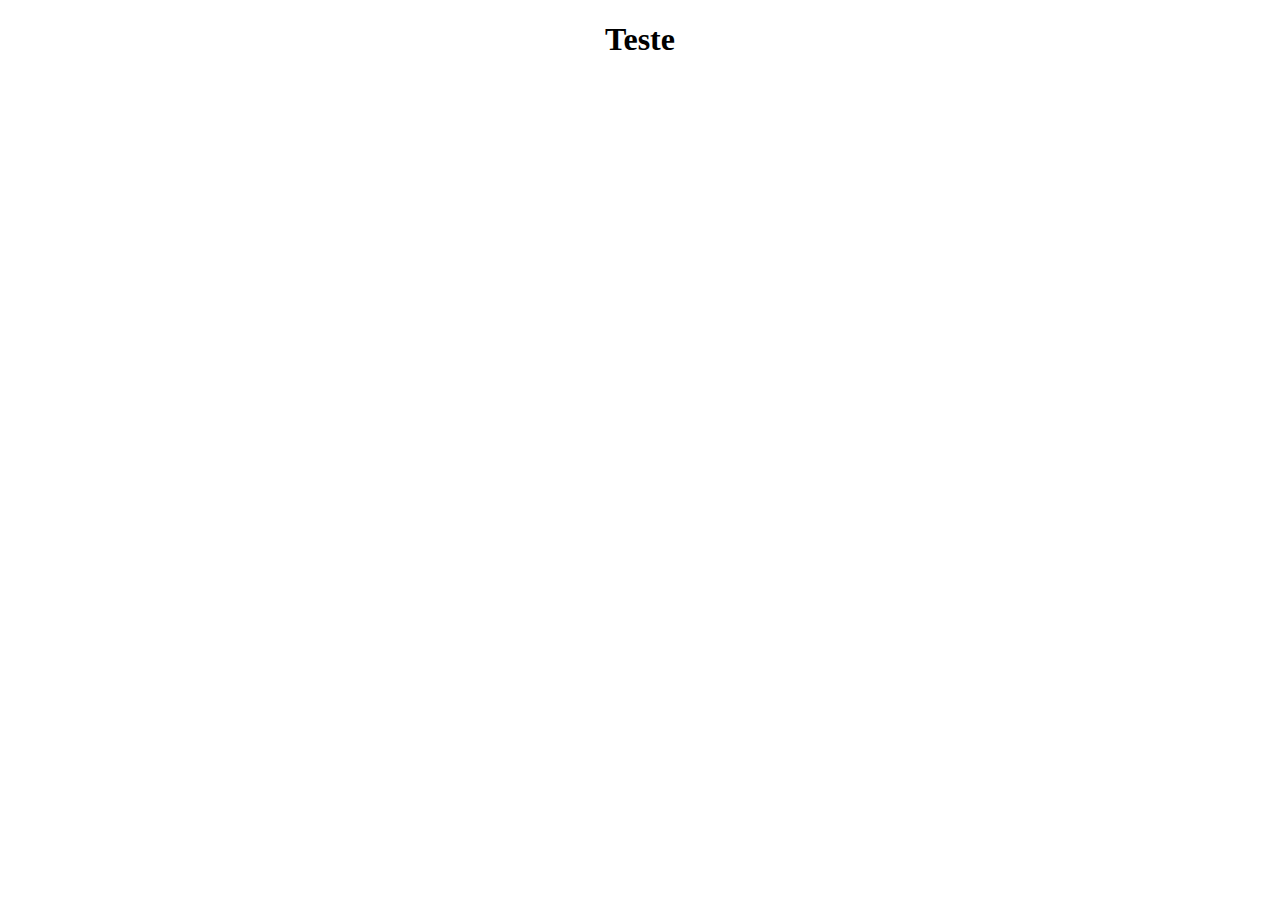
==== Site/index.html @ 14b40b1c "informações iniciais" ====
<!DOCTYPE html>
<html lang="pt-BR">
<head>
    <meta charset="UTF-8">
    <meta name="viewport" content="width=device-width, initial-scale=1.0">
    <title>DEE</title>
    <link rel="stylesheet" href="style.css">
</head>
<body>
    <h1>Teste</h1>
</body>
</html>
---- Site/style.css ----
h1{
    text-align: center;
}
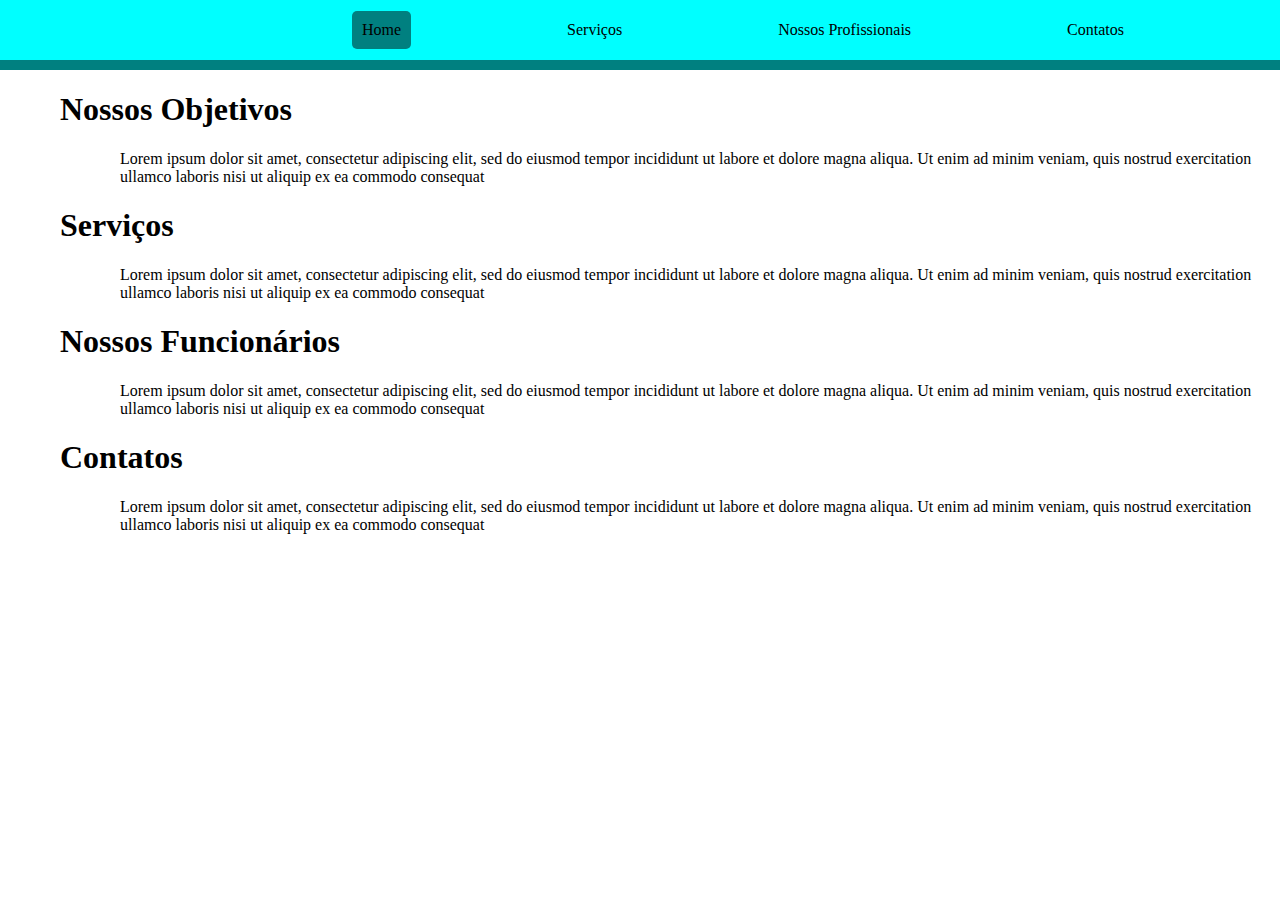
==== commit 3d905f58: "deixei igual os wireframes" ====
--- a/Site/index.html
+++ b/Site/index.html
@@ -7,6 +7,35 @@
     <link rel="stylesheet" href="style.css">
 </head>
 <body>
-    <h1>Teste</h1>
+    <nav>
+        <div class="links">
+            <ul>
+                <li><img src="" alt=""></li>
+                <li class="actualPage"><a href="index.html">Home</a></li>
+                <li><a href="">Serviços</a></li>
+                <li><a href="">Nossos Profissionais</a></li>
+                <li><a href="contatos.html">Contatos</a></li>
+            </ul>
+        </div>
+    </nav>
+    <div class="bar"></div>
+    <div class="homeSection">
+        <section class="nossosObjetivos">
+            <h1>Nossos Objetivos</h1>
+            <p class="homeContent">Lorem ipsum dolor sit amet, consectetur adipiscing elit, sed do eiusmod tempor incididunt ut labore et dolore magna aliqua. Ut enim ad minim veniam, quis nostrud exercitation ullamco laboris nisi ut aliquip ex ea commodo consequat</p>
+        </section>
+        <section class="servicos">
+            <h1>Serviços</h1>
+            <p class="homeContent">Lorem ipsum dolor sit amet, consectetur adipiscing elit, sed do eiusmod tempor incididunt ut labore et dolore magna aliqua. Ut enim ad minim veniam, quis nostrud exercitation ullamco laboris nisi ut aliquip ex ea commodo consequat</p>
+        </section>
+        <section class="nossosFuncionarios">
+            <h1>Nossos Funcionários</h1>
+            <p class="homeContent">Lorem ipsum dolor sit amet, consectetur adipiscing elit, sed do eiusmod tempor incididunt ut labore et dolore magna aliqua. Ut enim ad minim veniam, quis nostrud exercitation ullamco laboris nisi ut aliquip ex ea commodo consequat</p>
+        </section>
+        <section class="contatos">
+            <h1>Contatos</h1>
+            <p class="homeContent">Lorem ipsum dolor sit amet, consectetur adipiscing elit, sed do eiusmod tempor incididunt ut labore et dolore magna aliqua. Ut enim ad minim veniam, quis nostrud exercitation ullamco laboris nisi ut aliquip ex ea commodo consequat</p>
+        </section>
+    </div>
 </body>
 </html>--- a/Site/style.css
+++ b/Site/style.css
@@ -1,3 +1,104 @@
-h1{
-    text-align: center;
+body{
+    margin: 0px;
+}
+nav{
+    background-color: aqua;
+    margin: 0px;
+    height:60px;
+}
+nav ul{
+    display: flex;
+    flex-direction: row;
+    justify-content: space-evenly;
+    align-items: center;
+    height: 60px;
+    margin: 0px;
+}
+nav ul li{
+    list-style: none;
+}
+.actualPage{
+    background-color: teal;
+    padding: 10px;
+    border-radius: 5px;
+}
+nav ul li a{
+    text-decoration: none;
+    color: #000000;
+}
+.bar{
+    width: 100%;
+    height: 10px;
+    background-color: teal;
+}
+.homeSection{
+    margin-left: 60px;
+}
+.homeContent{
+    margin-left: 60px;
+}
+.redesSociais h1{
+    display: flex;
+    justify-content: center;
+}
+.qrCodes{
+    display: flex;
+    justify-content: space-around;
+}
+.whatsapp{
+    display: flex;
+    justify-content: center;
+    flex-direction: column;
+}
+.whatsapp p{
+    display: flex;
+    justify-content: center;
+}
+.instagram{
+    display: flex;
+    justify-content: center;
+    flex-direction: column;
+}
+.instagram p{
+    display: flex;
+    justify-content: center;
+}
+.qrCodeInstagram{
+    width: 200px;
+    height: 200px;
+    background-color: orangered;
+}
+.qrCodeWhatsapp{
+    width: 200px;
+    height: 200px;
+    background-color: green;
+}
+.emailENumero{
+    display: flex;
+    align-items: center;
+    flex-direction: column;
+}
+.emailENumero h1{
+    display: flex;
+    align-items: center;
+    flex-direction: column;
+    margin: 5px;
+}
+.formulario{
+    margin-left: 30px;
+    display: flex;
+    flex-direction: column;
+    justify-content: flex-start;
+    align-items: flex-start;
+}
+.formularioContent{
+    margin-left: 30px;
+}
+.formulario p{
+    margin-bottom: 10px;
+    margin-top: 20px;
+}
+.enviar{
+    margin-top: 20px;
+    margin-left: 175px;
 }